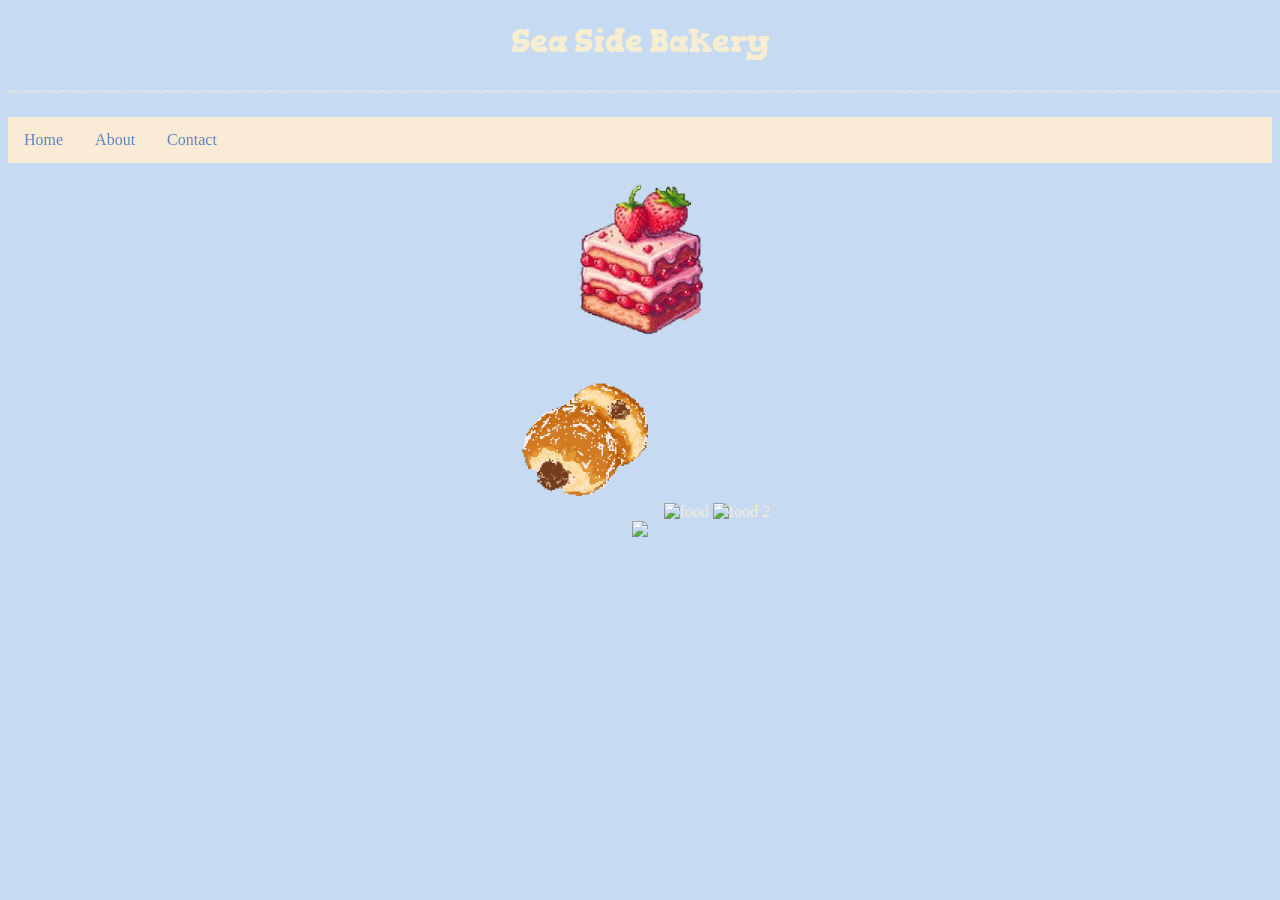
==== index.html @ c5f49c0a "Add files via upload" ====
<!DOCTYPE html>
<html lang="en">
<head>
    <meta charset="UTF-8">
    <meta name="viewport" content="width=device-width, initial-scale=1.0">
    <title>Sea Side Bakery</title>
    <link rel="stylesheet" href="style.css">
<!--fonts-->
<link rel="preconnect" href="https://fonts.googleapis.com">
<link rel="preconnect" href="https://fonts.gstatic.com" crossorigin>
<link href="https://fonts.googleapis.com/css2?family=Gorditas:wght@400;700&display=swap" rel="stylesheet">
</head>
<body>
    <h1>Sea Side Bakery </h1>
    <p>~~~~~~~~~~~~~~~~~~~~~~~~~~~~~~~~~~~~~~~~~~~~~~~~~~~~~~~~~~~~~~~~~~~~~~~~~~~~~~~~~~~~~~~~~~~~~~~~~~~~~~~~~~~~~~~~~~~~~~~~~~~~~~~~~~~~~~~~~~~~~~~~~~~~~~~~~~~~~~~~~~~</p>
<!--Navigation Bar Code-->
    <ul> 
        <li><a href="index.html">Home</a></li>
        <li><a href="about.html">About</a></li>
        <li><a href="">Contact</a></li>
    </ul>



<!--End of Navigation Bar Code-->
    <div class="product">
    <img src="pinkCake.png" alt="pink cake" width="200">
    
    <div class="three">
        <img src="coco.png" alt="chocolet food" width="150">
        <img src="https://png.pngtree.com/png-clipart/20240419/ourmid/pngtree-cheese-jam-donut-png-image_12296107.png" alt="food" width="150">
        <img src="https://png.pngtree.com/png-clipart/20240419/ourmid/pngtree-matcha-jam-donut-png-image_12296109.png" alt="food 2" width="150">
    </div>
        <img src="https://images.icon-icons.com/1529/PNG/512/pixel-pastels-littledr3ams-49_106728.png" width="150">
</div>

</body>
</html>
---- style.css ----
body {
background-color: rgb(198, 218, 241);
text-align: center;
color: rgb(245, 237, 216);
}

h1{
    color:rgb(247, 238, 209);
    font-family: gorditas, gorditas bold ;
}

.gorditas-regular {
    font-family: "Gorditas", serif;
    font-weight: 400;
    font-style: normal;
  }
  
  .gorditas-bold {
    font-family: "Gorditas", serif;
    font-weight: 700;
    font-style: normal;
  }

  .product{
    display: block;

  }

  /*------------------------------------------------------------------------*/

  ul{
    list-style-type: none;
    margin: 0%;
    padding: 0;
    background-color: antiquewhite;
    display:flex;
    justify-content:left;
    position: sticky;
    top: 0;
  }

  ul li a {
    display:block;
    color: rgb(95, 132, 187);
    padding: 14px 16px;
    text-decoration: none;
  }

  ul li a:hover{
    background-color: rgb(250, 225, 243);
  }

  ul li: :last-child{


  }
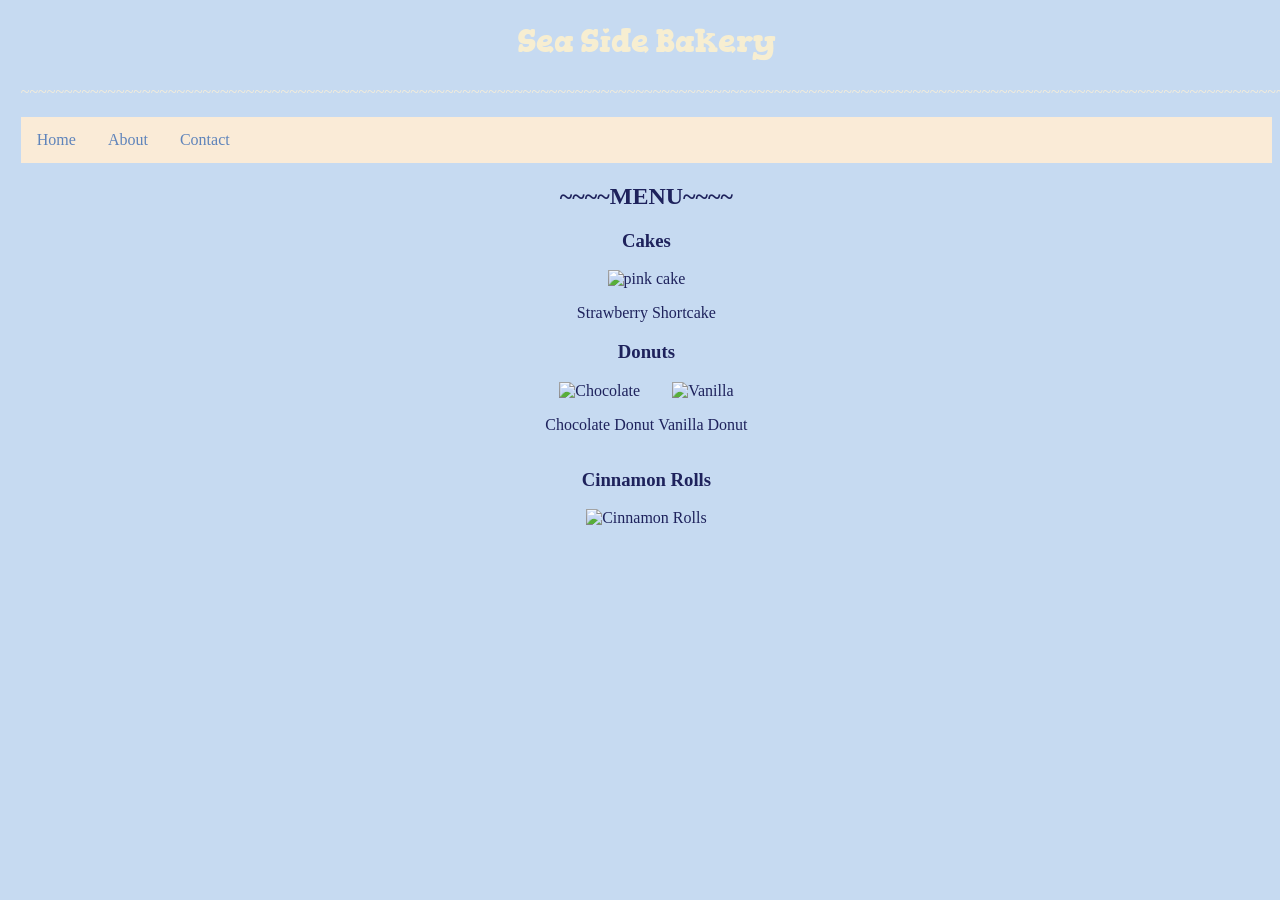
==== commit 48bf650f: "Add files via upload" ====
--- a/index.html
+++ b/index.html
@@ -19,20 +19,38 @@
         <li><a href="about.html">About</a></li>
         <li><a href="">Contact</a></li>
     </ul>
+<!--End of Navigation Bar Code-->
+
+<h2> ~~~~MENU~~~~</h2>
+<div class="product">
+    <!--cake-->
+    <div class="cake">
+    <h3>Cakes</h3>
+    <img src="pinkCake.png" alt="pink cake" width="200"> 
+    <p>Strawberry Shortcake</p>
+    </div>
+    <!--Donuts-->
+    <h3>Donuts</h3>
+    <div class="donut">
+        <div class="chocolate">
+        <img src="https://thesweetoccasion.com/wp-content/uploads/2023/03/Chocolate-Filled-Donuts-12.jpg" alt="Chocolate" width="150">
+        <p>Chocolate Donut</p>
+        </div>
+
+        <div class="vanilla">
+        <img src="https://encrypted-tbn0.gstatic.com/images?q=tbn:ANd9GcSYQw4HsPXC8ppiCWASgPNGRUkV-5TBFuY7_mRrvAbK6A&s" alt="Vanilla" width="150">
+        <p>Vanilla Donut</p>
+        </div>
+    </div>
+    <!--Cinnamon Rolls-->
+        <h3>Cinnamon Rolls</h3>
+        <img src="https://images.icon-icons.com/1529/PNG/512/pixel-pastels-littledr3ams-49_106728.png" alt="Cinnamon Rolls" width="150">
+</div>
 
 
 
-<!--End of Navigation Bar Code-->
-    <div class="product">
-    <img src="pinkCake.png" alt="pink cake" width="200">
-    
-    <div class="three">
-        <img src="coco.png" alt="chocolet food" width="150">
-        <img src="https://png.pngtree.com/png-clipart/20240419/ourmid/pngtree-cheese-jam-donut-png-image_12296107.png" alt="food" width="150">
-        <img src="https://png.pngtree.com/png-clipart/20240419/ourmid/pngtree-matcha-jam-donut-png-image_12296109.png" alt="food 2" width="150">
-    </div>
-        <img src="https://images.icon-icons.com/1529/PNG/512/pixel-pastels-littledr3ams-49_106728.png" width="150">
-</div>
 
+
+<script src="script.js"></script>
 </body>
 </html>
--- a/style.css
+++ b/style.css
@@ -2,8 +2,10 @@
 background-color: rgb(198, 218, 241);
 text-align: center;
 color: rgb(245, 237, 216);
+padding-left: 1%;
 }
 
+/*h1 & font*/
 h1{
     color:rgb(247, 238, 209);
     font-family: gorditas, gorditas bold ;
@@ -21,13 +23,7 @@
     font-style: normal;
   }
 
-  .product{
-    display: block;
-
-  }
-
-  /*------------------------------------------------------------------------*/
-
+  /*Navigation Bar Code*/
   ul{
     list-style-type: none;
     margin: 0%;
@@ -49,8 +45,26 @@
   ul li a:hover{
     background-color: rgb(250, 225, 243);
   }
+  /*Navigation Bar Code END*/
 
-  ul li: :last-child{
+  h2{
+    color: rgb(30, 34, 92);
+  }
 
+  .product{
+    color: rgb(30, 34, 92);
+  }
+  
+  .donuts{
+    display: inline-block;
+
+  }
+
+  .chocolate{
+    display: inline-block;
+}
+
+  .vanilla{
+  display: inline-block;
 
   }
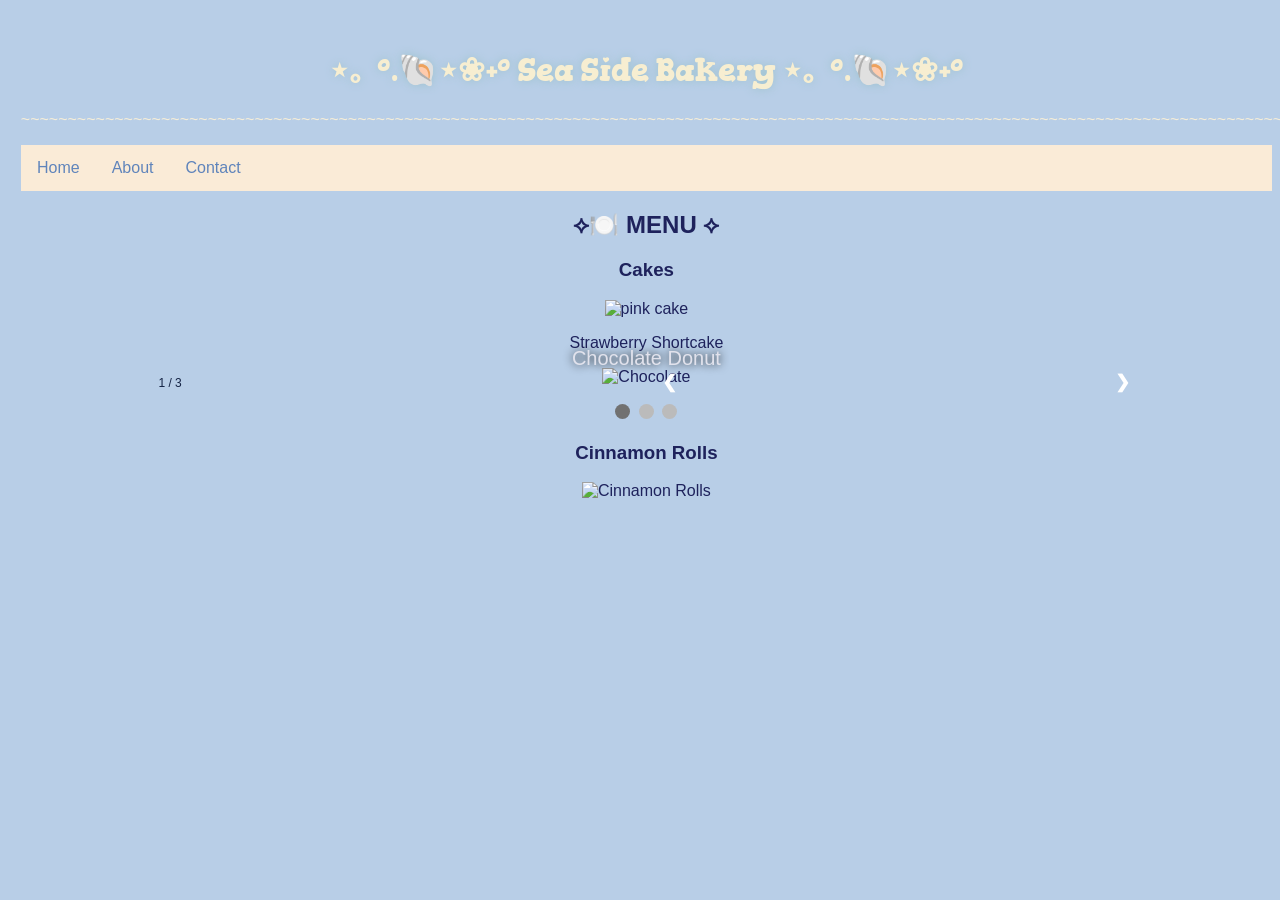
==== commit 71cd7d83: "Add files via upload" ====
--- a/index.html
+++ b/index.html
@@ -11,41 +11,67 @@
 <link href="https://fonts.googleapis.com/css2?family=Gorditas:wght@400;700&display=swap" rel="stylesheet">
 </head>
 <body>
-    <h1>Sea Side Bakery </h1>
+    <h1>⋆｡𖦹 °.🐚⋆❀˖° Sea Side Bakery ⋆｡𖦹 °.🐚⋆❀˖° </h1>
     <p>~~~~~~~~~~~~~~~~~~~~~~~~~~~~~~~~~~~~~~~~~~~~~~~~~~~~~~~~~~~~~~~~~~~~~~~~~~~~~~~~~~~~~~~~~~~~~~~~~~~~~~~~~~~~~~~~~~~~~~~~~~~~~~~~~~~~~~~~~~~~~~~~~~~~~~~~~~~~~~~~~~~</p>
 <!--Navigation Bar Code-->
     <ul> 
         <li><a href="index.html">Home</a></li>
         <li><a href="about.html">About</a></li>
-        <li><a href="">Contact</a></li>
+        <li><a href="contact.html">Contact</a></li>
     </ul>
 <!--End of Navigation Bar Code-->
 
-<h2> ~~~~MENU~~~~</h2>
+<h2> ⟡🍽️ MENU ⟡</h2>
 <div class="product">
     <!--cake-->
     <div class="cake">
     <h3>Cakes</h3>
-    <img src="pinkCake.png" alt="pink cake" width="200"> 
+    <img src="https://www.completelydelicious.com/wp-content/uploads/2025/06/strawberry-shortcake-layer-cake-8.jpg" alt="pink cake" width="200"> 
     <p>Strawberry Shortcake</p>
     </div>
-    <!--Donuts-->
-    <h3>Donuts</h3>
-    <div class="donut">
-        <div class="chocolate">
-        <img src="https://thesweetoccasion.com/wp-content/uploads/2023/03/Chocolate-Filled-Donuts-12.jpg" alt="Chocolate" width="150">
-        <p>Chocolate Donut</p>
-        </div>
 
-        <div class="vanilla">
-        <img src="https://encrypted-tbn0.gstatic.com/images?q=tbn:ANd9GcSYQw4HsPXC8ppiCWASgPNGRUkV-5TBFuY7_mRrvAbK6A&s" alt="Vanilla" width="150">
-        <p>Vanilla Donut</p>
-        </div>
-    </div>
+
+<!-- Slideshow container -->
+<div class="slideshow-container">
+
+  <!-- Full-width images with number and caption text -->
+  <div class="mySlides fade">
+    <div class="numbertext">1 / 3</div>
+    <img src="https://thesweetoccasion.com/wp-content/uploads/2023/03/Chocolate-Filled-Donuts-12.jpg" alt="Chocolate" width="200">
+    <div class="text">Chocolate Donut</div>
+  </div>
+
+  <div class="mySlides fade">
+    <div class="numbertext">2 / 3</div>
+    <img src="https://encrypted-tbn0.gstatic.com/images?q=tbn:ANd9GcSYQw4HsPXC8ppiCWASgPNGRUkV-5TBFuY7_mRrvAbK6A&s" alt="Vanilla" width="200">
+    <div class="text">Vanilla Donut</div>
+  </div>
+
+  <div class="mySlides fade">
+    <div class="numbertext">3 / 3</div>
+    <img src="https://klaraslife.com/wp-content/uploads/2019/12/IMG_1647-scaled.jpg" width="200">
+    <div class="text">Jelly Donut</div>
+  </div>
+
+  <!-- Next and previous buttons -->
+  <a class="prev" onclick="plusSlides(-1)">&#10094;</a>
+  <a class="next" onclick="plusSlides(1)">&#10095;</a>
+</div>
+<br>
+
+<!-- The dots/circles -->
+<div style="text-align:center">
+  <span class="dot" onclick="currentSlide(1)"></span>
+  <span class="dot" onclick="currentSlide(2)"></span>
+  <span class="dot" onclick="currentSlide(3)"></span>
+</div>
+
     <!--Cinnamon Rolls-->
         <h3>Cinnamon Rolls</h3>
-        <img src="https://images.icon-icons.com/1529/PNG/512/pixel-pastels-littledr3ams-49_106728.png" alt="Cinnamon Rolls" width="150">
-</div>
+        <img src="https://horizon.com/wp-content/uploads/recipe-cin-roll-hero.jpg" alt="Cinnamon Rolls" width="300">
+
+
+    </div>
 
 
 
--- a/style.css
+++ b/style.css
@@ -1,5 +1,5 @@
 body {
-background-color: rgb(198, 218, 241);
+background-color: rgb(184, 206, 231);
 text-align: center;
 color: rgb(245, 237, 216);
 padding-left: 1%;
@@ -9,6 +9,8 @@
 h1{
     color:rgb(247, 238, 209);
     font-family: gorditas, gorditas bold ;
+    text-shadow: 0 0 10px #9ec3ce;
+
 }
 
 .gorditas-regular {
@@ -55,16 +57,131 @@
     color: rgb(30, 34, 92);
   }
   
-  .donuts{
-    display: inline-block;
+  /*````````````````````Image Carousel`````````````````````*/
 
-  }
+  * {box-sizing:border-box}
 
-  .chocolate{
-    display: inline-block;
+/* Slideshow container */
+.slideshow-container {
+  max-width: 1000px;
+  position: relative;
+  margin: auto;
 }
 
-  .vanilla{
+/* Hide the images by default */
+.mySlides {
+  display: none;
+}
+
+/* Next & previous buttons */
+.prev, .next {
+  cursor: pointer;
+  position: absolute;
+  top: 50%;
+  width: auto;
+  margin-top: -22px;
+  padding: 16px;
+  color: white;
+  font-weight: bold;
+  font-size: 18px;
+  transition: 0.6s ease;
+  border-radius: 0 3px 3px 0;
+  user-select: none;
+}
+
+/* Position the "next button" to the right */
+.next {
+  right: 0;
+  border-radius: 3px 0 0 3px;
+}
+
+/* On hover, add a black background color with a little bit see-through */
+.prev:hover, .next:hover {
+  background-color: rgba(0,0,0,0.8);
+}
+
+/* Caption text */
+.text {
+  color: #e1e2ec;
+  text-shadow: 0 0 10px #000000;
+  font-size: 20px;
+  padding: 8px 12px;
+  position: absolute;
+  bottom: 8px;
+  width: 100%;
+  text-align: center;
+}
+
+/* Number text (1/3 etc) */
+.numbertext {
+  color: #142344;
+  font-size: 12px;
+  padding: 8px 12px;
+  position: absolute;
+  top: 0;
+}
+
+/* The dots/bullets/indicators */
+.dot {
+  cursor: pointer;
+  height: 15px;
+  width: 15px;
+  margin: 0 2px;
+  background-color: #bbb;
+  border-radius: 50%;
   display: inline-block;
+  transition: background-color 0.6s ease;
+}
 
-  }+.active, .dot:hover {
+  background-color: #717171;
+}
+
+/* Fading animation */
+.fade {
+  animation-name: fade;
+  animation-duration: 1.5s;
+}
+
+@keyframes fade {
+  from {opacity: .4}
+  to {opacity: 1}
+}
+
+
+/*---------------------------------------------------*/
+body {
+  font-family: Arial, sans-serif;
+  text-align: center;
+  margin-top: 50px;
+}
+
+input, textarea {
+  width: 300px;
+  padding: 10px;
+  margin-bottom: 12px;
+  border-radius: 5px;
+  border: 1px solid #ccc;
+}
+
+textarea {
+  height: 100px;
+}
+
+button {
+  padding: 10px 20px;
+  background-color: navy;
+  color: white;
+  border: none;
+  border-radius: 5px;
+  cursor: pointer;
+}
+
+button:hover {
+  background-color: darkblue;
+}
+
+#response {
+  margin-top: 15px;
+  font-weight: bold;
+}
